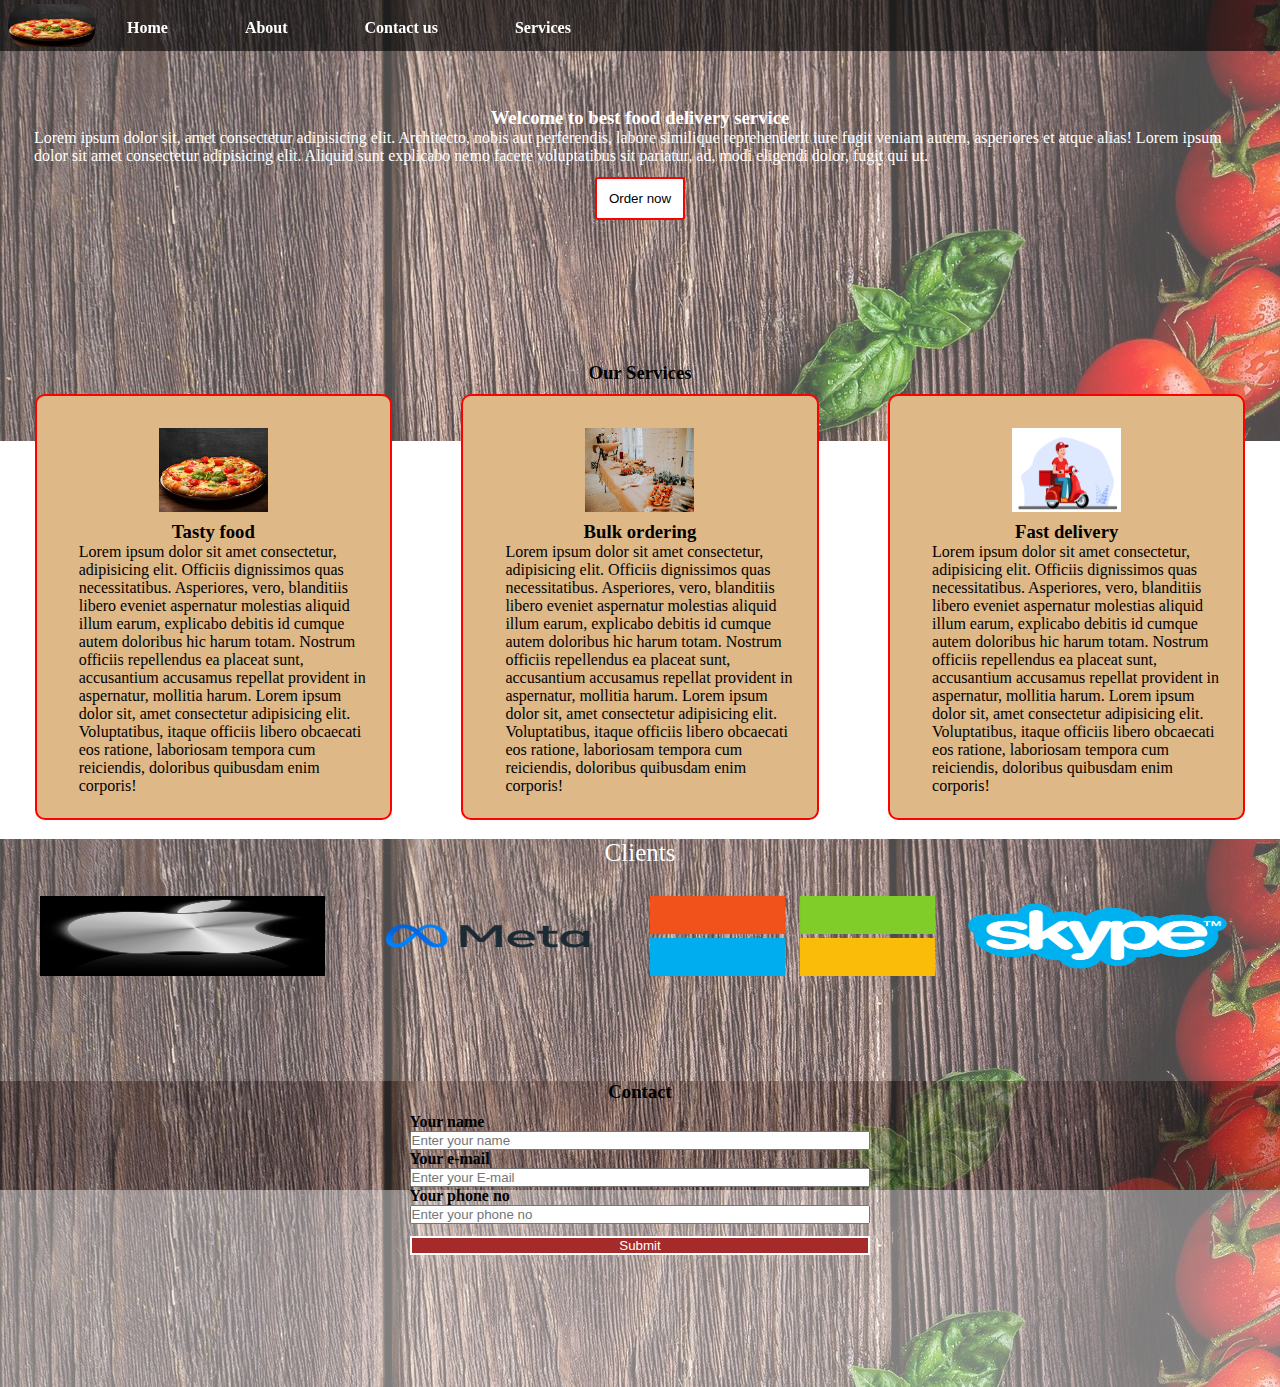
==== index.html @ a34a17b9 "h" ====
<!DOCTYPE html>
<html lang="en">

<head>
    <meta charset="UTF-8">
    <meta http-equiv="X-UA-Compatible" content="IE=edge">
    <meta name="viewport" content="width=device-width, initial-scale=1.0">
    <title>Best food services</title>
    <link rel="stylesheet" href="food.css">
    <link rel="stylesheet" media="screen and (max-width: 1170px)"href="phone.css">
</head>

<body>


    <div class="navbar">
        <div id="logo">
            <img src="pizza-5107039_1920.jpg" alt="logo">

        </div>
        <ul>
            <li> <a href="#">Home</a></li>
            <li> <a href="#">About</a></li>
            <li> <a href="#">Contact us</a></li>
            <li> <a href="#">Services</a></li>
        </ul>

    </div>
    <div class="home">
        <h3>Welcome to best food delivery service</h3>
        <p>Lorem ipsum dolor sit, amet consectetur adipisicing elit. Architecto, nobis aut perferendis, labore similique
            reprehenderit iure fugit veniam autem, asperiores et atque alias! Lorem ipsum dolor sit amet consectetur
            adipisicing elit. Aliquid sunt explicabo nemo facere voluptatibus sit pariatur, ad, modi eligendi dolor,
            fugit qui ut.

        </p>
        <button class="btn">Order now</button>
    </div>
    <div class="about">
        <div class="ourservices">
            <h3>Our Services</h3>
        </div>
        <div class="container">
            <div class="item" id="item-1">
                <img src="pizza-5107039_1920.jpg" alt="pizza">
                <h3>Tasty food</h3>
                <p>Lorem ipsum dolor sit amet consectetur, adipisicing elit. Officiis dignissimos quas necessitatibus.
                    Asperiores, vero, blanditiis libero eveniet aspernatur molestias aliquid illum earum, explicabo
                    debitis id cumque autem doloribus hic harum totam. Nostrum officiis repellendus ea placeat sunt,
                    accusantium accusamus repellat provident in aspernatur, mollitia harum. Lorem ipsum dolor sit, amet
                    consectetur adipisicing elit. Voluptatibus, itaque officiis libero obcaecati eos ratione, laboriosam
                    tempora cum reiciendis, doloribus quibusdam enim corporis!</p>
            </div>
            <div class="item" id="item-2">
                <img src="catering-6174233_1920.jpg" alt="catering">
                <h3>Bulk ordering</h3>
                <p>Lorem ipsum dolor sit amet consectetur, adipisicing elit. Officiis dignissimos quas necessitatibus.
                    Asperiores, vero, blanditiis libero eveniet aspernatur molestias aliquid illum earum, explicabo
                    debitis id cumque autem doloribus hic harum totam. Nostrum officiis repellendus ea placeat sunt,
                    accusantium accusamus repellat provident in aspernatur, mollitia harum. Lorem ipsum dolor sit, amet
                    consectetur adipisicing elit. Voluptatibus, itaque officiis libero obcaecati eos ratione, laboriosam
                    tempora cum reiciendis, doloribus quibusdam enim corporis!</p>
            </div>
            <div class="item" id="item-3">
                <img src="food-delivery-5217579_1280.png" alt="food delivery">
                <h3>Fast delivery</h3>
                <p>Lorem ipsum dolor sit amet consectetur, adipisicing elit. Officiis dignissimos quas necessitatibus.
                    Asperiores, vero, blanditiis libero eveniet aspernatur molestias aliquid illum earum, explicabo
                    debitis id cumque autem doloribus hic harum totam. Nostrum officiis repellendus ea placeat sunt,
                    accusantium accusamus repellat provident in aspernatur, mollitia harum. Lorem ipsum dolor sit, amet
                    consectetur adipisicing elit. Voluptatibus, itaque officiis libero obcaecati eos ratione, laboriosam
                    tempora cum reiciendis, doloribus quibusdam enim corporis!</p>
            </div>
        </div>
    </div>

    <div class="clients">
        <div class="cle">
            Clients
        </div>
       <div class="images">
           <ul>

               <li><img src="logo-767610_1920.jpg" alt=""></li>
               <li><img src="meta-6850393_1280.png" alt=""></li>
               <li><img src="microsoft-80660_1280.png" alt=""></li>
               <li><img src="skype-logo.png" alt=""></li>
           </ul>
       </div>
   </div>
   <div class="contact">
       <h3>Contact</h3>
       <form action="">
           <div class="formitems">
               <div class="tdx">
                   <h4>Your name</h4>                     
                   <input type="text" placeholder="Enter your name">
               </div>
               <div class="tdx">
                    <h4>Your e-mail</h4>
                   <input type="email" placeholder="Enter your E-mail">
               </div>
               <div class="tdx">
                    <h4>Your phone no</h4>
                   <input type="text" placeholder="Enter your phone no">
               </div>
               <input class="tdx" id="button" type="button" value="Submit">

           </div>
       </form>
   </div>
</body>

</html>
---- food.css ----
/* Navigation menu  */
*{
    padding: 0px;
    margin: 0px;
}

.navbar{
    display:flex;
    position: sticky;
    top: 0px;
}
.navbar::before{
    content: "";
    background-color: black;
    position: absolute;
    height: 51px;
    width: 100%;
    z-index: -1;
    opacity: 0.6;
    
}

/* navbar consist of logo and ul list menu  */
#logo img{
    height: 43px;
    width: 88px;
    padding: 4px 8px;
    border-radius: 73px;
}
.navbar ul{
    display: flex;
    align-items: center;
    list-style: none;
}
.navbar ul li a{
    display: block;
    padding-left: 23px;
    padding-right: 54px;
    text-decoration: none;
    font-weight: bold;
    color: white;
    
}
.home{

    display: flex;
    flex-direction: column;
    font-size: 1.0rem;
    padding: 34px;
    margin-top: 2vh;
    align-items: center;
     color: white;
}
.home .btn{
    padding: 12px;
    background-color: white;
    border: 2px solid red;
    border-radius: 3px;
    margin-top: 12px;
}
.home::before{
    content: "";
    position: absolute;
    top: 0px;
    background-image: url('/project 2/spaghetti-1932466_1920.jpg');
    
    height: 49vh;
    width: 100%;
    z-index: -1;
    opacity: 0.7;

}
.about{
    
    margin-top: 12vh;
}
.about h3{
    text-align: center;
}
.container{
    display: flex;
    /* flex-direction:column;        */
    align-items: center;
    justify-content:space-around;
    
    
}
.ourservices{
    margin-bottom: 10px;
}
.item img{
    height: 84px;
    width: 109px;
    margin: 9px;
}
.item{
    width: 24%;
    background-color: burlywood;
    display:flex;
    flex-direction: column;
    align-items: center;
    padding: 23px;
    justify-content: center;
    border: 2px solid red;
    border-radius: 10px;
}

.container p{
    padding-left: 19px;
}
.images{
    display: flex;
    justify-content: space-around;
    overflow: hidden;
}
.clients img{
    height: 80px;
    width: 285px;
}
.clients ul{
    list-style: none;
    display: flex;
}
.cle{
    text-align: center;
    margin: 19px;
    font-size: 25px;
    color: white;
}
.clients li{
    padding: 10px;
}
.clients::before{
    content: "";
    position: absolute;
    /* top: 0px; */
    background-image: url('/project 2/spaghetti-1932466_1920.jpg');
    
    height: 39vh;
    width: 100%;
    z-index: -1;
    opacity: 0.7;
}
.contact{
   margin-top: 91px;
}
.contact h3{
    text-align: center;
    margin-bottom: 10px;
}
.formitems{
    display: flex;
    flex-direction: column;
    align-items: center;
    
}
.contact::before{
    content: "";
    position: absolute;
    background-image: url('/project 2/spaghetti-1932466_1920.jpg');
    height: 34vh;
    width: 100%;
    z-index: -1;
    opacity: 0.5;
    }
   .tdx{
    display: flex;
    flex-direction: column;
    width: 36%;
   }
#button{
    align-items: center;
    border: 2px solid white;
    background-color: brown;
    margin: 12px;
    color: white;
}
---- phone.css ----
/* Navigation menu  */
.navbar{
    flex-wrap: wrap;
    justify-content: center;
    /* align-items: center; */
    width: 100%;
    font-size: 9px;
}
.navbar::before{
    height: 110%;
}
.home{
    font-size: 11px;
}

.container{
    display: flex;
    flex-direction:column;       
    align-items: center;
    /* justify-content:space-around; */
    
    
}
#item-1 ,#item-2,#item-3{
    width: 67%;
    margin: 10px;
}

.images ul{
    flex-wrap: wrap;
    justify-content: center;
   }
.clients::before{
 height: 280px;
   }
.images img{
    padding: 0px 7px;
    width: 89px;
    height: 69px;
}
.contact{
    margin-top: 42px;
}
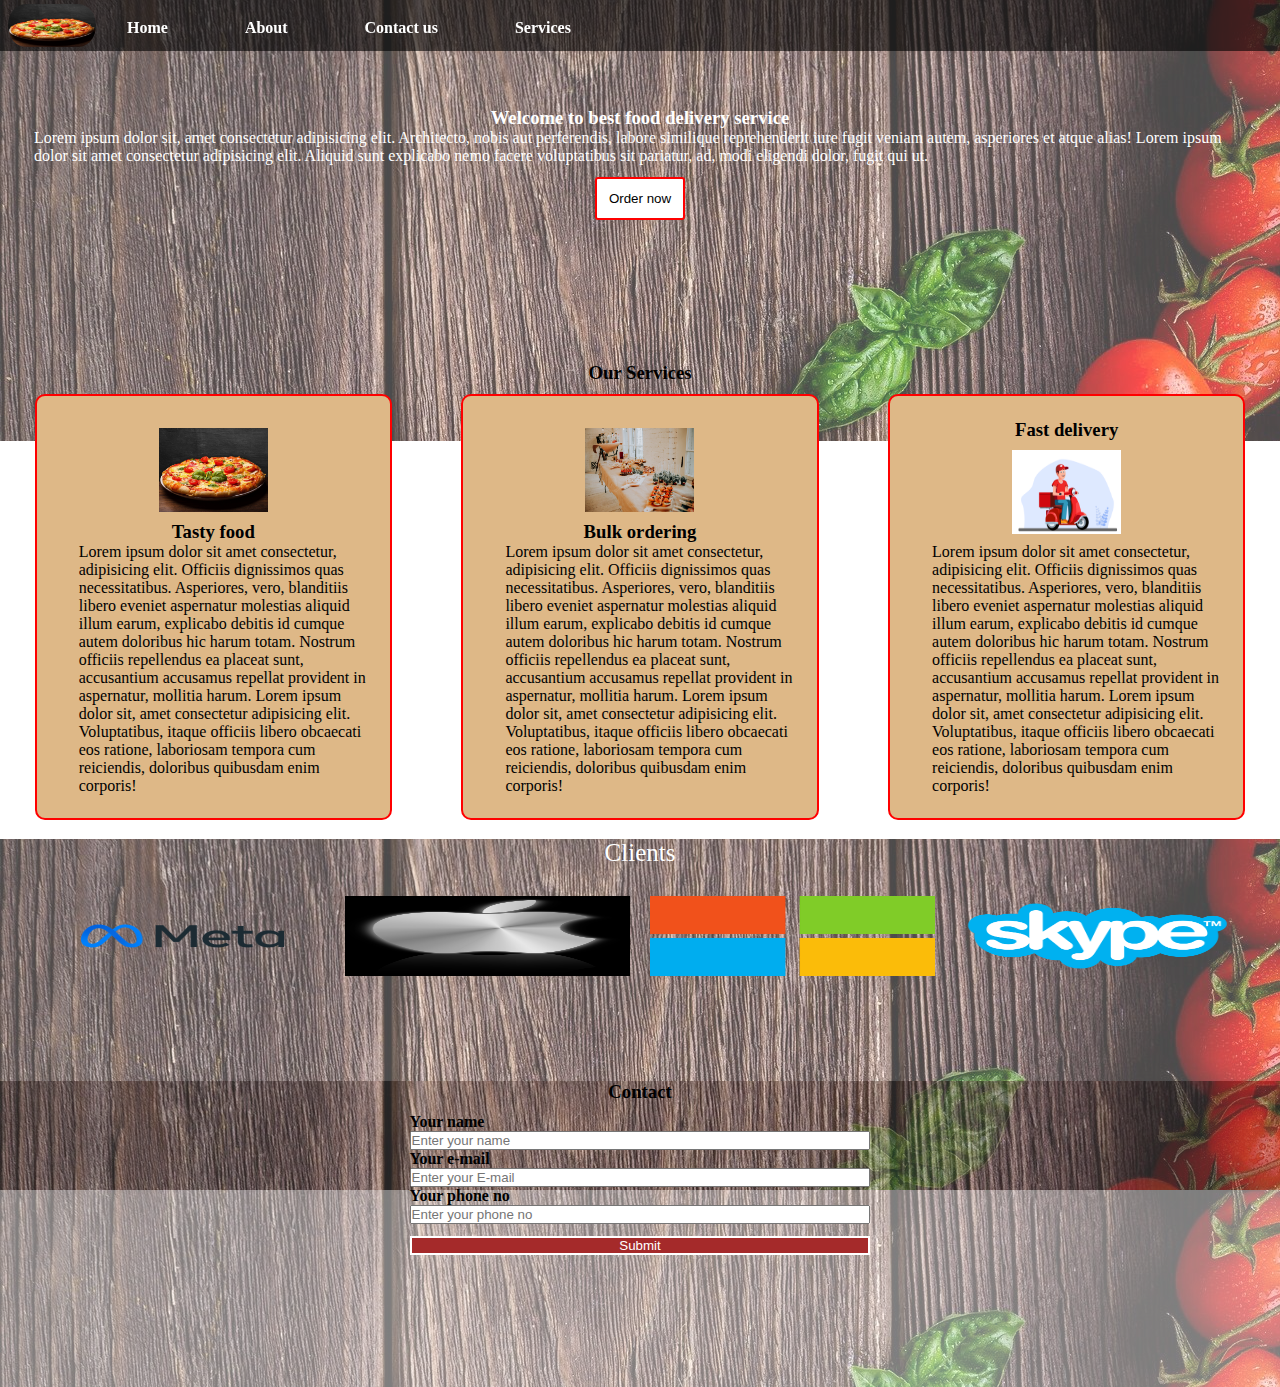
==== commit 0861f4fc: "g" ====
--- a/index.html
+++ b/index.html
@@ -6,8 +6,8 @@
     <meta http-equiv="X-UA-Compatible" content="IE=edge">
     <meta name="viewport" content="width=device-width, initial-scale=1.0">
     <title>Best food services</title>
-    <link rel="stylesheet" href="food.css">
-    <link rel="stylesheet" media="screen and (max-width: 1170px)"href="phone.css">
+    <link rel="stylesheet" href="./cssfiles/food.css">
+    <link rel="stylesheet" media="screen and (max-width: 1170px)" href="./cssfiles/phone.css">
 </head>
 
 <body>
@@ -15,7 +15,7 @@
 
     <div class="navbar">
         <div id="logo">
-            <img src="pizza-5107039_1920.jpg" alt="logo">
+            <img src="./pizza.jpg" alt="logo">
 
         </div>
         <ul>
@@ -42,7 +42,7 @@
         </div>
         <div class="container">
             <div class="item" id="item-1">
-                <img src="pizza-5107039_1920.jpg" alt="pizza">
+                <img src="./pizza-5107039_1920.jpg" alt="pizza">
                 <h3>Tasty food</h3>
                 <p>Lorem ipsum dolor sit amet consectetur, adipisicing elit. Officiis dignissimos quas necessitatibus.
                     Asperiores, vero, blanditiis libero eveniet aspernatur molestias aliquid illum earum, explicabo
@@ -52,7 +52,7 @@
                     tempora cum reiciendis, doloribus quibusdam enim corporis!</p>
             </div>
             <div class="item" id="item-2">
-                <img src="catering-6174233_1920.jpg" alt="catering">
+                <img src="./catering-6174233_1920.jpg" alt="catering">
                 <h3>Bulk ordering</h3>
                 <p>Lorem ipsum dolor sit amet consectetur, adipisicing elit. Officiis dignissimos quas necessitatibus.
                     Asperiores, vero, blanditiis libero eveniet aspernatur molestias aliquid illum earum, explicabo
@@ -62,8 +62,8 @@
                     tempora cum reiciendis, doloribus quibusdam enim corporis!</p>
             </div>
             <div class="item" id="item-3">
-                <img src="food-delivery-5217579_1280.png" alt="food delivery">
                 <h3>Fast delivery</h3>
+                <img src="./food-delivery-5217579_1280.png" alt="food delivery">
                 <p>Lorem ipsum dolor sit amet consectetur, adipisicing elit. Officiis dignissimos quas necessitatibus.
                     Asperiores, vero, blanditiis libero eveniet aspernatur molestias aliquid illum earum, explicabo
                     debitis id cumque autem doloribus hic harum totam. Nostrum officiis repellendus ea placeat sunt,
@@ -81,10 +81,10 @@
        <div class="images">
            <ul>
 
-               <li><img src="logo-767610_1920.jpg" alt=""></li>
-               <li><img src="meta-6850393_1280.png" alt=""></li>
-               <li><img src="microsoft-80660_1280.png" alt=""></li>
-               <li><img src="skype-logo.png" alt=""></li>
+               <li><img src="./meta-6850393_1280.png" alt=""></li>
+               <li><img src="./logo-767610_1920.jpg" alt=""></li>
+               <li><img src="./microsoft-80660_1280.png" alt=""></li>
+               <li><img src="./skype-logo.png" alt=""></li>
            </ul>
        </div>
    </div>
--- a/cssfiles/food.css
+++ b/cssfiles/food.css
@@ -0,0 +1,177 @@
+/* Navigation menu  */
+*{
+    padding: 0px;
+    margin: 0px ;
+}
+
+.navbar{
+    display:flex;
+    position: sticky;
+    top: 0px;
+}
+.navbar::before{
+    content: "";
+    background-color: black;
+    position: absolute;
+    height: 51px;
+    width: 100%;
+    z-index: -1;
+    opacity: 0.6;
+    
+}
+
+/* navbar consist of logo and ul list menu  */
+#logo img{
+    height: 43px;
+    width: 88px;
+    padding: 4px 8px;
+    border-radius: 73px;
+}
+.navbar ul{
+    display: flex;
+    align-items: center;
+    list-style: none;
+}
+.navbar ul li a{
+    display: block;
+    padding-left: 23px;
+    padding-right: 54px;
+    text-decoration: none;
+    font-weight: bold;
+    color: white;
+    
+}
+.home{
+
+    display: flex;
+    flex-direction: column;
+    font-size: 1.0rem;
+    padding: 34px;
+    margin-top: 2vh;
+    align-items: center;
+     color: white;
+}
+.home .btn{
+    padding: 12px;
+    background-color: white;
+    border: 2px solid red;
+    border-radius: 3px;
+    margin-top: 12px;
+}
+.home::before{
+    content: "";
+    position: absolute;
+    top: 0px;
+    background-image: url('/project 2/spaghetti-1932466_1920.jpg');
+    
+    height: 49vh;
+    width: 100%;
+    z-index: -1;
+    opacity: 0.7;
+
+}
+.about{
+    
+    margin-top: 12vh;
+}
+.about h3{
+    text-align: center;
+}
+.container{
+    display: flex;
+    /* flex-direction:column;        */
+    align-items: center;
+    justify-content:space-around;
+    
+    
+}
+.ourservices{
+    margin-bottom: 10px;
+}
+.item img{
+    height: 84px;
+    width: 109px;
+    margin: 9px;
+}
+.item{
+    width: 24%;
+    background-color: burlywood;
+    display:flex;
+    flex-direction: column;
+    align-items: center;
+    padding: 23px;
+    justify-content: center;
+    border: 2px solid red;
+    border-radius: 10px;
+}
+
+.container p{
+    padding-left: 19px;
+}
+.images{
+    display: flex;
+    justify-content: space-around;
+    overflow: hidden;
+}
+.clients img{
+    height: 80px;
+    width: 285px;
+}
+.clients ul{
+    list-style: none;
+    display: flex;
+}
+.cle{
+    text-align: center;
+    margin: 19px;
+    font-size: 25px;
+    color: white;
+}
+.clients li{
+    padding: 10px;
+}
+.clients::before{
+    content: "";
+    position: absolute;
+    /* top: 0px; */
+    background-image: url('/project 2/spaghetti-1932466_1920.jpg');
+    
+    height: 39vh;
+    width: 100%;
+    z-index: -1;
+    opacity: 0.7;
+}
+.contact{
+   margin-top: 91px;
+}
+.contact h3{
+    text-align: center;
+    margin-bottom: 10px;
+}
+.formitems{
+    display: flex;
+    flex-direction: column;
+    align-items: center;
+    
+}
+.contact::before{
+    content: "";
+    position: absolute;
+    background-image: url('/project 2/spaghetti-1932466_1920.jpg');
+    height: 34vh;
+    width: 100%;
+    z-index: -1;
+    opacity: 0.5;
+    }
+   .tdx{
+    display: flex;
+    flex-direction: column;
+    width: 36%;
+   }
+#button{
+    align-items: center;
+    border: 2px solid white;
+    background-color: brown;
+    margin: 12px;
+    color: white;
+}--- a/cssfiles/phone.css
+++ b/cssfiles/phone.css
@@ -0,0 +1,43 @@
+/* Navigation menu  */
+.navbar{
+    flex-wrap: wrap;
+    justify-content: center;
+    /* align-items: center; */
+    width: 100%;
+    font-size: 9px;
+}
+.navbar::before{
+    height: 110%;
+}
+.home{
+    font-size: 11px;
+}
+
+.container{
+    display: flex;
+    flex-direction:column;       
+    align-items: center;
+    /* justify-content:space-around; */
+    
+    
+}
+#item-1 ,#item-2,#item-3{
+    width: 67%;
+    margin: 10px;
+}
+
+.images ul{
+    flex-wrap: wrap;
+    justify-content: center;
+   }
+.clients::before{
+ height: 280px;
+   }
+.images img{
+    padding: 0px 7px;
+    width: 89px;
+    height: 69px;
+}
+.contact{
+    margin-top: 42px;
+}